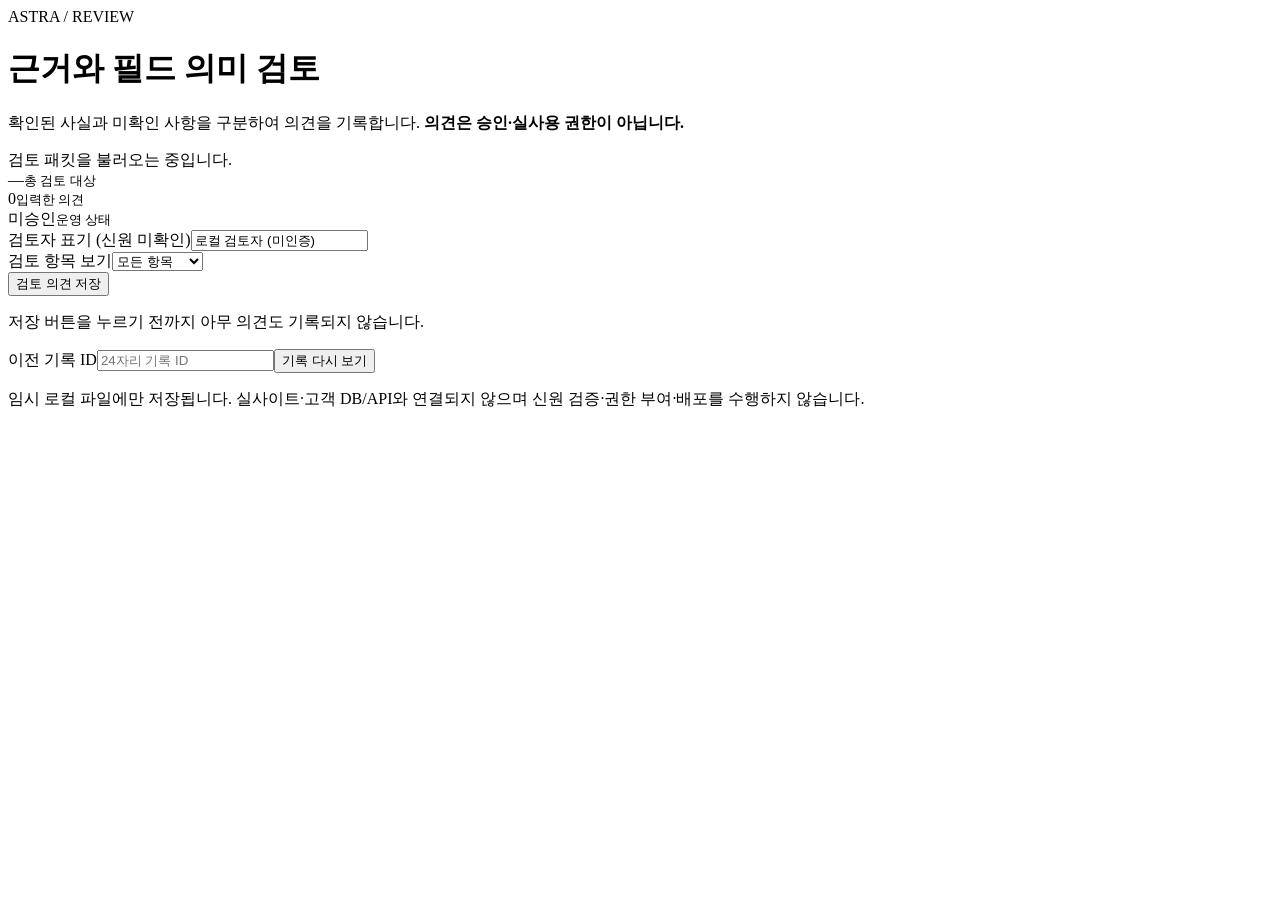
==== astra_contracts/review_ui.html @ 57c29202 "feat(astra): local manual-review UI with guarded opinion storage and readback" ====
<!doctype html><html lang="ko"><head><meta charset="utf-8"><meta name="viewport" content="width=device-width,initial-scale=1">
<title>ASTRA 검토 기록 · 로컬</title><link rel="stylesheet" href="/review.css"><script src="/review.js" defer></script></head>
<body><main class="frame"><header><div class="brand">ASTRA / REVIEW</div><h1>근거와 필드 의미 검토</h1>
<p class="lead">확인된 사실과 미확인 사항을 구분하여 의견을 기록합니다. <strong>의견은 승인·실사용 권한이 아닙니다.</strong></p></header>
<div id="notice" role="status">검토 패킷을 불러오는 중입니다.</div>
<section class="bar"><div><span id="total">—</span><small>총 검토 대상</small></div><div><span id="decided">0</span><small>입력한 의견</small></div><div><span>미승인</span><small>운영 상태</small></div></section>
<div class="control"><label for="reviewer">검토자 표기 (신원 미확인)</label><input id="reviewer" autocomplete="off" placeholder="예: 로컬 검토자" maxlength="100" value="로컬 검토자 (미인증)"></div>
<div class="control"><label for="kind">검토 항목 보기</label><select id="kind"><option value="all">모든 항목</option><option value="observed_behavior">관찰된 기능</option><option value="unresolved_behavior">미확인 사항</option><option value="field_semantics">필드 매핑</option></select></div>
<div id="items"></div>
<section class="footer"><button id="save" type="button">검토 의견 저장</button><p id="result" role="status">저장 버튼을 누르기 전까지 아무 의견도 기록되지 않습니다.</p>
<div class="retrieve"><label for="recordId">이전 기록 ID</label><input id="recordId" placeholder="24자리 기록 ID" autocomplete="off"><button id="load" type="button">기록 다시 보기</button></div><pre id="readback" aria-live="polite"></pre></section>
<p class="footnote">임시 로컬 파일에만 저장됩니다. 실사이트·고객 DB/API와 연결되지 않으며 신원 검증·권한 부여·배포를 수행하지 않습니다.</p>
</main></body></html>
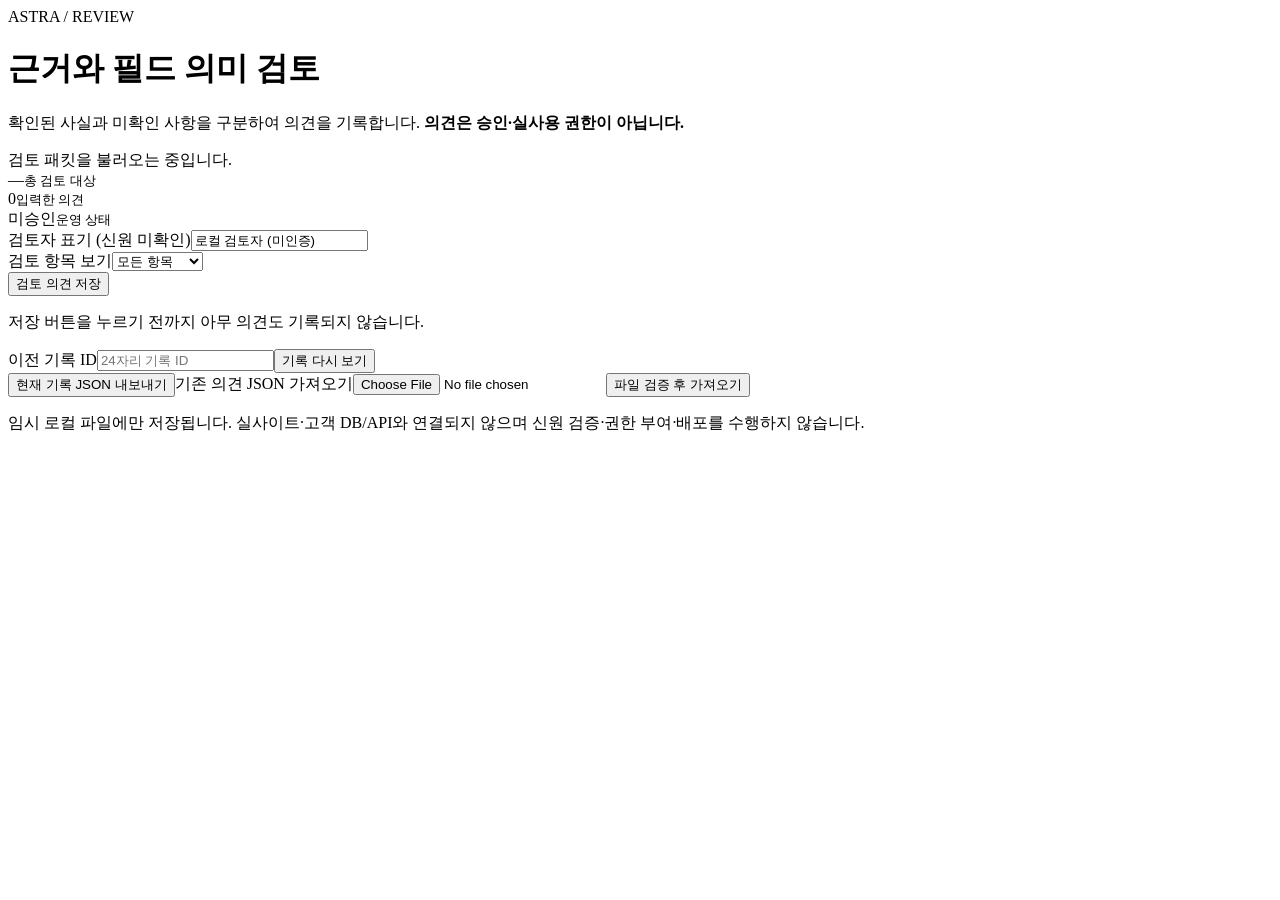
==== commit 293d8f66: "feat(astra): add provenance-checked local review opinion import/export" ====
--- a/astra_contracts/review_ui.html
+++ b/astra_contracts/review_ui.html
@@ -8,6 +8,6 @@
 <div class="control"><label for="kind">검토 항목 보기</label><select id="kind"><option value="all">모든 항목</option><option value="observed_behavior">관찰된 기능</option><option value="unresolved_behavior">미확인 사항</option><option value="field_semantics">필드 매핑</option></select></div>
 <div id="items"></div>
 <section class="footer"><button id="save" type="button">검토 의견 저장</button><p id="result" role="status">저장 버튼을 누르기 전까지 아무 의견도 기록되지 않습니다.</p>
-<div class="retrieve"><label for="recordId">이전 기록 ID</label><input id="recordId" placeholder="24자리 기록 ID" autocomplete="off"><button id="load" type="button">기록 다시 보기</button></div><pre id="readback" aria-live="polite"></pre></section>
+<div class="retrieve"><label for="recordId">이전 기록 ID</label><input id="recordId" placeholder="24자리 기록 ID" autocomplete="off"><button id="load" type="button">기록 다시 보기</button></div><div class="retrieve"><button id="exportRecord" type="button">현재 기록 JSON 내보내기</button><label for="importFile">기존 의견 JSON 가져오기</label><input id="importFile" type="file" accept=".json,application/json"><button id="importRecord" type="button">파일 검증 후 가져오기</button></div><pre id="readback" aria-live="polite"></pre></section>
 <p class="footnote">임시 로컬 파일에만 저장됩니다. 실사이트·고객 DB/API와 연결되지 않으며 신원 검증·권한 부여·배포를 수행하지 않습니다.</p>
 </main></body></html>
